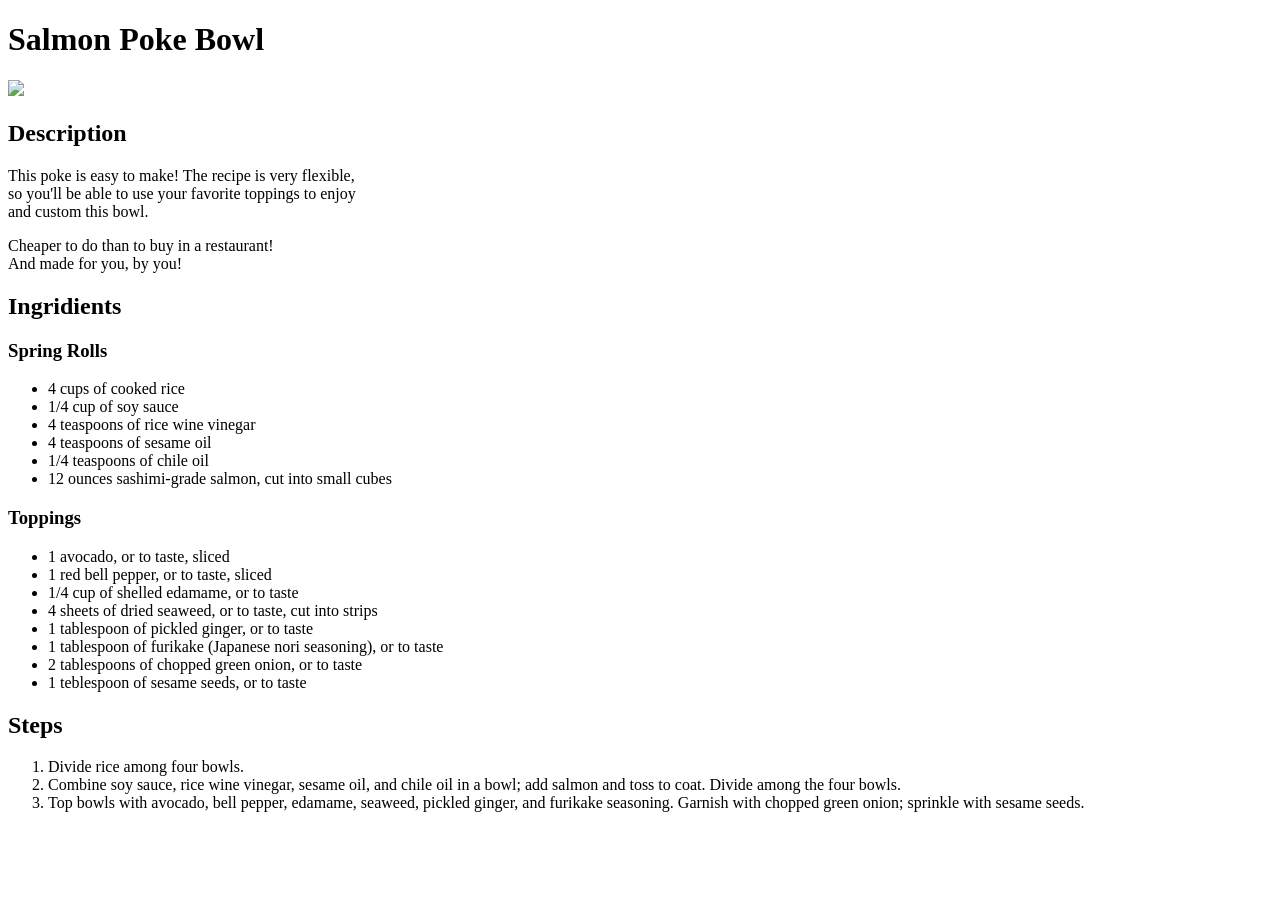
==== recipes/salmon-poke-bowl.html @ b771eae9 "Add salmon poke html page Add a html page for future new entry of index." ====
<!DOCTYPE html>
<html lang="en">
<head>
    <meta charset="UTF-8">
    <meta name="viewport" content="width=device-width, initial-scale=1.0">
    <title>Salmon Poke Bowl</title>
</head>
<body>
    <h1>Salmon Poke Bowl</h1>
    <img src="../img/salmon-poke-bowl.webp" width="250">
    <section class = "description">
        <h2>Description</h2>
        <p>
            This poke is easy to make! The recipe is very flexible,<br>
             so you'll be able to use your favorite toppings to enjoy <br>
             and custom this bowl.<br>

        </p>
        
        <p>Cheaper to do than to buy in a restaurant!<br> 
            And made for you, by you!
        </p>
    </section>
    
    <section class = "ingridients">
    <h2>Ingridients</h2>

    <h3>Spring Rolls</h3>
        <ul>
            <li>4 cups of cooked rice</li>
            <li>1&sol;4 cup of soy sauce</li>
            <li>4 teaspoons of rice wine vinegar</li>
            <li>4 teaspoons of sesame oil</li>
            <li>1&sol;4 teaspoons of chile oil</li>
            <li>12 ounces sashimi-grade salmon, cut into small cubes</li>
        </ul>

        <h3>Toppings</h3>
        <ul>
            <li>1 avocado, or to taste, sliced</li>
            <li>1 red bell pepper, or to taste, sliced</li>
            <li>1&sol;4 cup of shelled edamame, or to taste</li>
            <li>4 sheets of dried seaweed, or to taste, cut into strips</li>
            <li>1 tablespoon of pickled ginger, or to taste</li>
            <li>1 tablespoon of furikake (Japanese nori seasoning), or to taste</li>
            <li>2 tablespoons of chopped green onion, or to taste</li>
            <li>1 teblespoon of sesame seeds, or to taste</li>
        </ul>
    </section>

    <section class = "steps">
        <h2>Steps</h2>
        <ol>
            <li>Divide rice among four bowls.</li>

            <li>Combine soy sauce, rice wine vinegar, sesame oil, and 
                chile oil in a bowl; add salmon and toss to coat. Divide 
                among the four bowls.</li>

            <li>Top bowls with avocado, bell pepper, edamame, seaweed, 
                pickled ginger, and furikake seasoning. Garnish with 
                chopped green onion; sprinkle with sesame seeds.</li>
        </ol>
    </section>
</body>
</html>
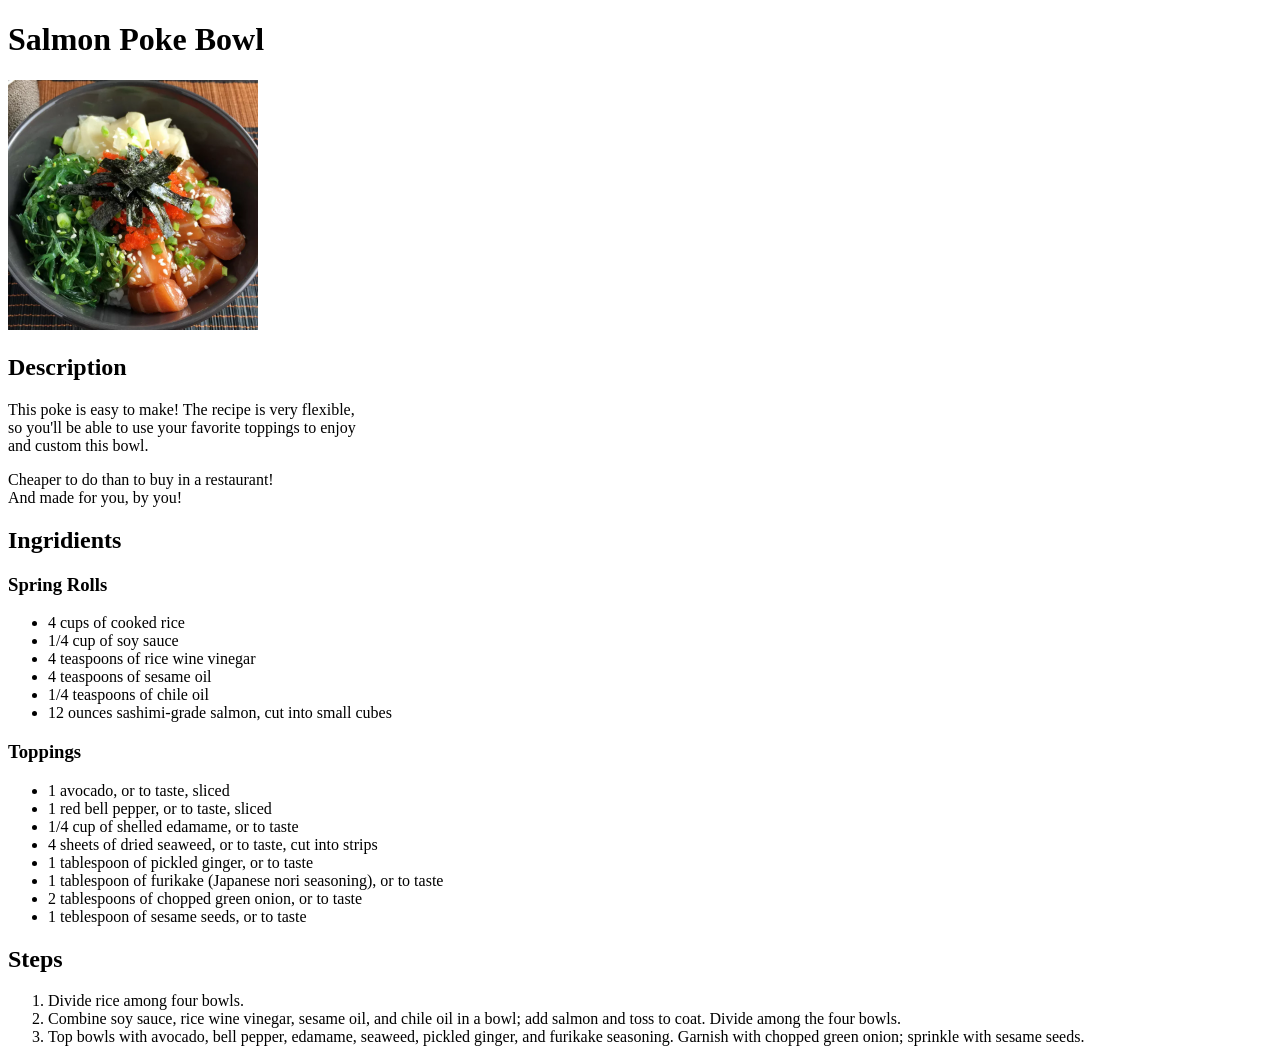
==== commit 114dc251: "Change html to make code legible" ====
--- a/recipes/salmon-poke-bowl.html
+++ b/recipes/salmon-poke-bowl.html
@@ -23,9 +23,9 @@
     </section>
     
     <section class = "ingridients">
-    <h2>Ingridients</h2>
+        <h2>Ingridients</h2>
 
-    <h3>Spring Rolls</h3>
+        <h3>Spring Rolls</h3>
         <ul>
             <li>4 cups of cooked rice</li>
             <li>1&sol;4 cup of soy sauce</li>
